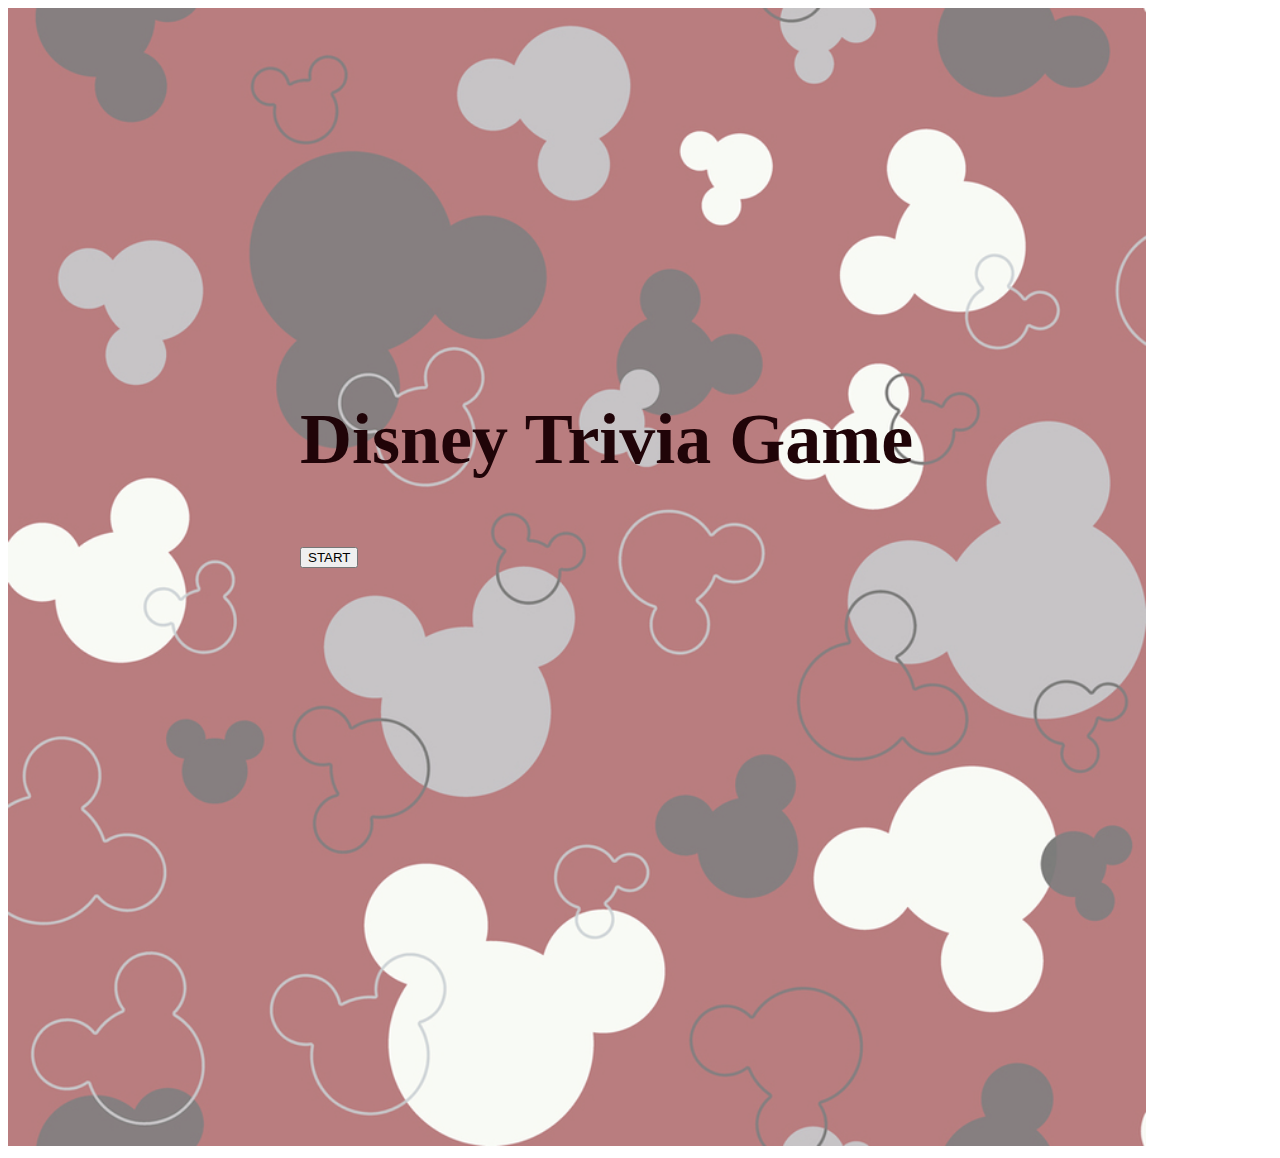
==== index.html @ 3f3a17d0 "js layout raedy waiting for css and ansers to dispay" ====
<!DOCTYPE html>
<html lang="en">
<head>
    <meta charset="UTF-8">
    <meta name="viewport" content="width=device-width, initial-scale=1.0">
    <meta http-equiv="X-UA-Compatible" content="ie=edge">
    <script type="text/javascript" src="https://ajax.googleapis.com/ajax/libs/jquery/3.4.1/jquery.min.js"></script>
    <link rel="stylesheet" type="text/css" href="assets/css/style.css">
    <link href="https://fonts.googleapis.com/css?family=Londrina+Shadow&display=swap" rel="stylesheet">
    <title>Trivia Game</title>
    
</head>
<body>
        <img src="assets/images/bg.jpg"  id="bg">
    <div id="wrapper">
           
        <h1> Disney Trivia Game</h1>
        <div id="subwrapper">
            <button id="start"> START </button>
        </div>
        <h3 id="counterNumber"> </h3>
    </div>
    
  <script type="text/javascript" src="assets/javascript/apps.js"></script>
</body>
</html>
---- assets/css/style.css ----
#bg {
    background-image: url("bg.jpg");
    height: auto;
    width: 90%;
    background-position: center;
    /* background-repeat: repeat; */
    background-size: cover;
    margin:0;
    margin-right: 0px  ;
    padding:0px;
    opacity: 0.6;
    /* z-index: -1; */
  }
  h1{
    font-family: 'Pacifico', cursive;
  }
  #wrapper{
    z-index: 100;
    position: absolute;
    color: rgb(32, 4, 8);
    font-size: 36px;
    font-weight: bold;
    font-family: Arial, Helvetica, sans-serif;
    left: 300px;
    top: 350px;
  }
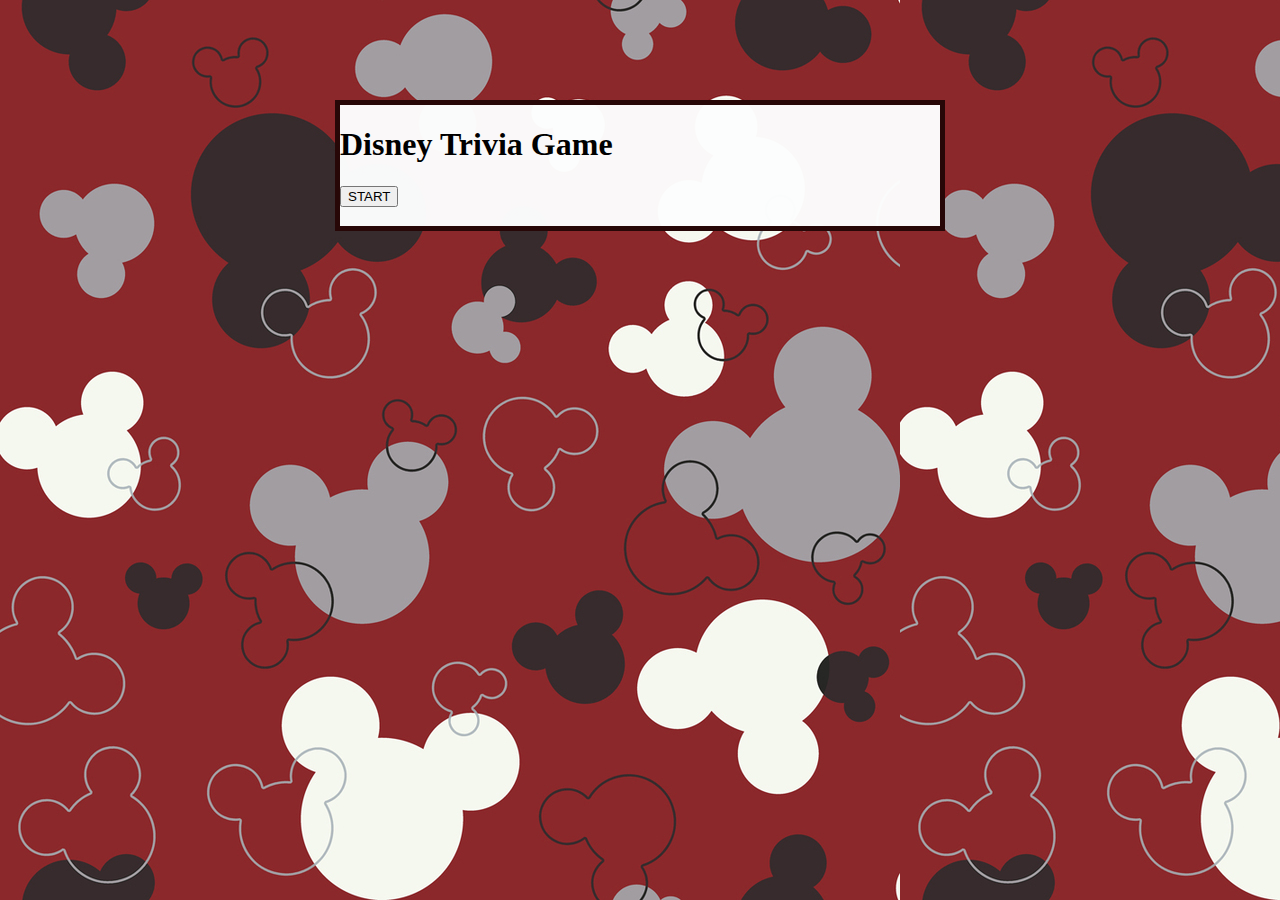
==== commit 500e6000: "all done complete can still work on css" ====
--- a/index.html
+++ b/index.html
@@ -7,12 +7,14 @@
     <script type="text/javascript" src="https://ajax.googleapis.com/ajax/libs/jquery/3.4.1/jquery.min.js"></script>
     <link rel="stylesheet" type="text/css" href="assets/css/style.css">
     <link href="https://fonts.googleapis.com/css?family=Londrina+Shadow&display=swap" rel="stylesheet">
+    <link href="https://fonts.googleapis.com/css?family=Courgette&display=swap" rel="stylesheet">
     <title>Trivia Game</title>
     
 </head>
 <body>
-        <img src="assets/images/bg.jpg"  id="bg">
-    <div id="wrapper">
+        <!-- <img src="assets/images/bg.jpg"  id="bg"> -->
+    
+        <div id="wrapper">
            
         <h1> Disney Trivia Game</h1>
         <div id="subwrapper">
--- a/assets/css/style.css
+++ b/assets/css/style.css
@@ -1,28 +1,18 @@
 
 
-#bg {
-    background-image: url("bg.jpg");
-    height: auto;
-    width: 90%;
-    background-position: center;
-    /* background-repeat: repeat; */
-    background-size: cover;
-    margin:0;
-    margin-right: 0px  ;
-    padding:0px;
-    opacity: 0.6;
-    /* z-index: -1; */
+body {
+    background-image: url("../images/bg.jpg");
   }
+
   h1{
     font-family: 'Pacifico', cursive;
   }
   #wrapper{
-    z-index: 100;
-    position: absolute;
-    color: rgb(32, 4, 8);
-    font-size: 36px;
-    font-weight: bold;
-    font-family: Arial, Helvetica, sans-serif;
-    left: 300px;
-    top: 350px;
+    background-color: rgba(252, 253, 253, 0.979);
+    width: 600px;
+    font-family: 'Courgette', cursive;
+    margin:auto;
+    margin-top: 100px;
+    border:  5px solid rgb(39, 7, 7);
+  
   }
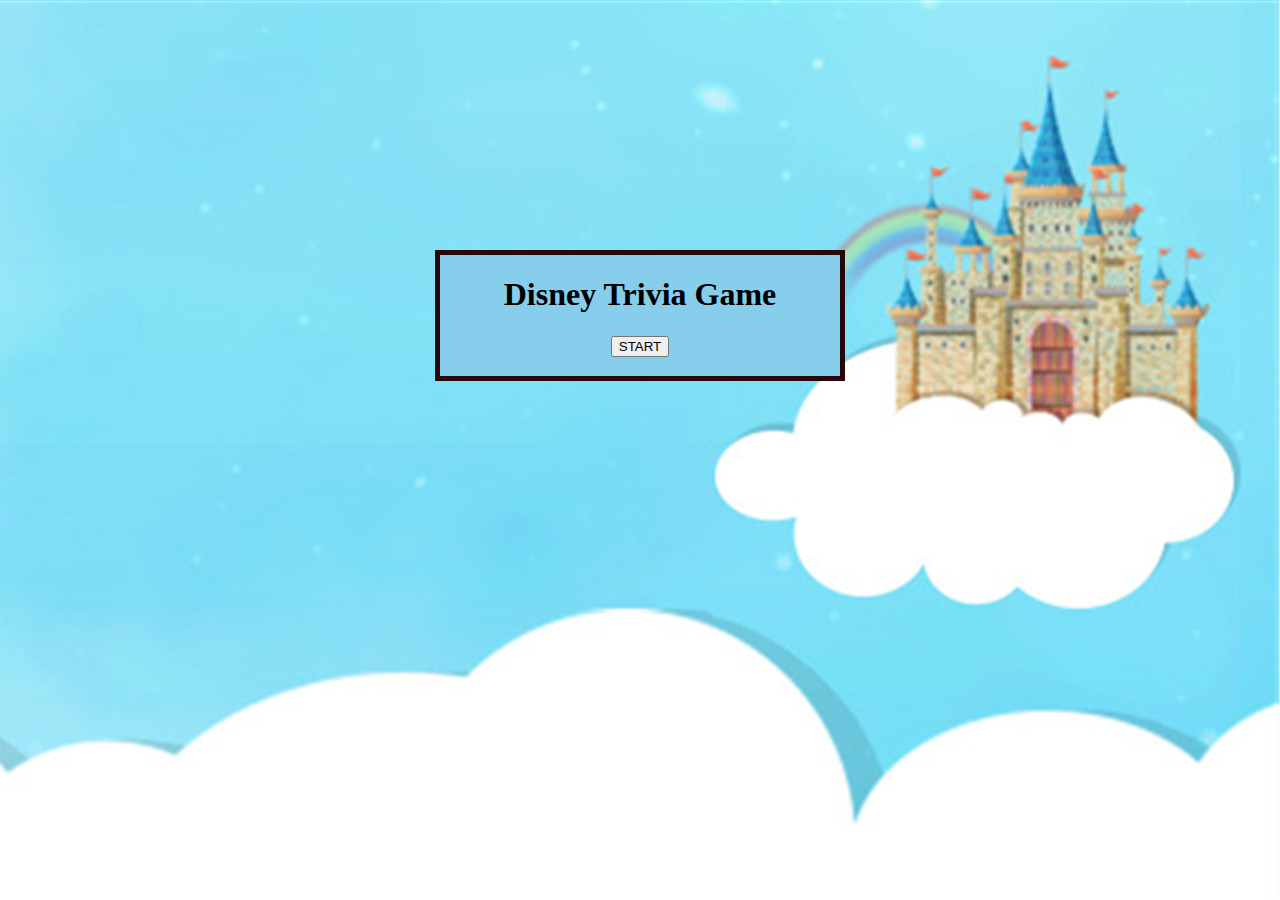
==== commit 09e830af: "bground image changed" ====
--- a/index.html
+++ b/index.html
@@ -1,5 +1,6 @@
 <!DOCTYPE html>
 <html lang="en">
+
 <head>
     <meta charset="UTF-8">
     <meta name="viewport" content="width=device-width, initial-scale=1.0">
@@ -9,20 +10,20 @@
     <link href="https://fonts.googleapis.com/css?family=Londrina+Shadow&display=swap" rel="stylesheet">
     <link href="https://fonts.googleapis.com/css?family=Courgette&display=swap" rel="stylesheet">
     <title>Trivia Game</title>
-    
+
 </head>
+
 <body>
-        <!-- <img src="assets/images/bg.jpg"  id="bg"> -->
-    
-        <div id="wrapper">
-           
+    <div id="wrapper">
+
         <h1> Disney Trivia Game</h1>
         <div id="subwrapper">
             <button id="start"> START </button>
         </div>
         <h3 id="counterNumber"> </h3>
     </div>
-    
-  <script type="text/javascript" src="assets/javascript/apps.js"></script>
+
+    <script type="text/javascript" src="assets/javascript/apps.js"></script>
 </body>
+
 </html>--- a/assets/css/style.css
+++ b/assets/css/style.css
@@ -1,18 +1,29 @@
 
 
 body {
-    background-image: url("../images/bg.jpg");
+    background-image: url("../images/bground.jpg") ;
+    background-repeat: no-repeat;
+    background-size: cover;
+    /* background-color: rgb(2, 3, 10); */
+    background-attachment: fixed;
+    background-position: bottom right;
+   backface-visibility: inherit;
+         
   }
 
   h1{
     font-family: 'Pacifico', cursive;
   }
   #wrapper{
-    background-color: rgba(252, 253, 253, 0.979);
-    width: 600px;
+    background-color: rgba(135, 204, 236, 0.979);
+   
+    width: 400px;
+    /* height: auto; */
+    /* float: left; */
     font-family: 'Courgette', cursive;
     margin:auto;
-    margin-top: 100px;
+    margin-top: 250px;
     border:  5px solid rgb(39, 7, 7);
+    text-align: center;
   
   }
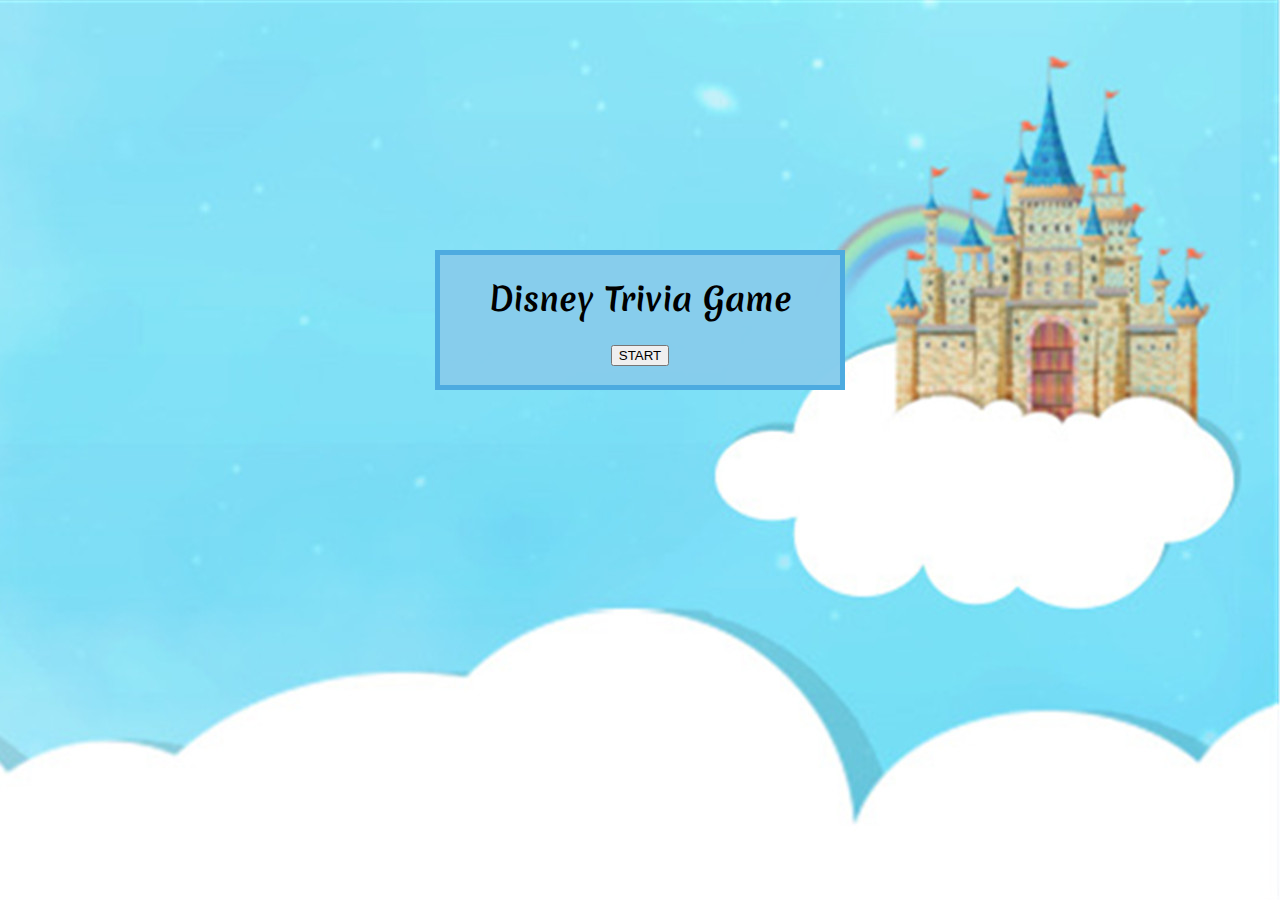
==== commit ed8ef106: "an image added in assets" ====
--- a/index.html
+++ b/index.html
@@ -8,6 +8,7 @@
     <script type="text/javascript" src="https://ajax.googleapis.com/ajax/libs/jquery/3.4.1/jquery.min.js"></script>
     <link rel="stylesheet" type="text/css" href="assets/css/style.css">
     <link href="https://fonts.googleapis.com/css?family=Londrina+Shadow&display=swap" rel="stylesheet">
+    <link href="https://fonts.googleapis.com/css?family=Merienda&display=swap" rel="stylesheet">
     <link href="https://fonts.googleapis.com/css?family=Courgette&display=swap" rel="stylesheet">
     <title>Trivia Game</title>
 
--- a/assets/css/style.css
+++ b/assets/css/style.css
@@ -12,7 +12,7 @@
   }
 
   h1{
-    font-family: 'Pacifico', cursive;
+    font-family: 'Merienda', cursive;
   }
   #wrapper{
     background-color: rgba(135, 204, 236, 0.979);
@@ -23,7 +23,7 @@
     font-family: 'Courgette', cursive;
     margin:auto;
     margin-top: 250px;
-    border:  5px solid rgb(39, 7, 7);
+    border:  5px solid rgb(77, 171, 224);
     text-align: center;
   
   }
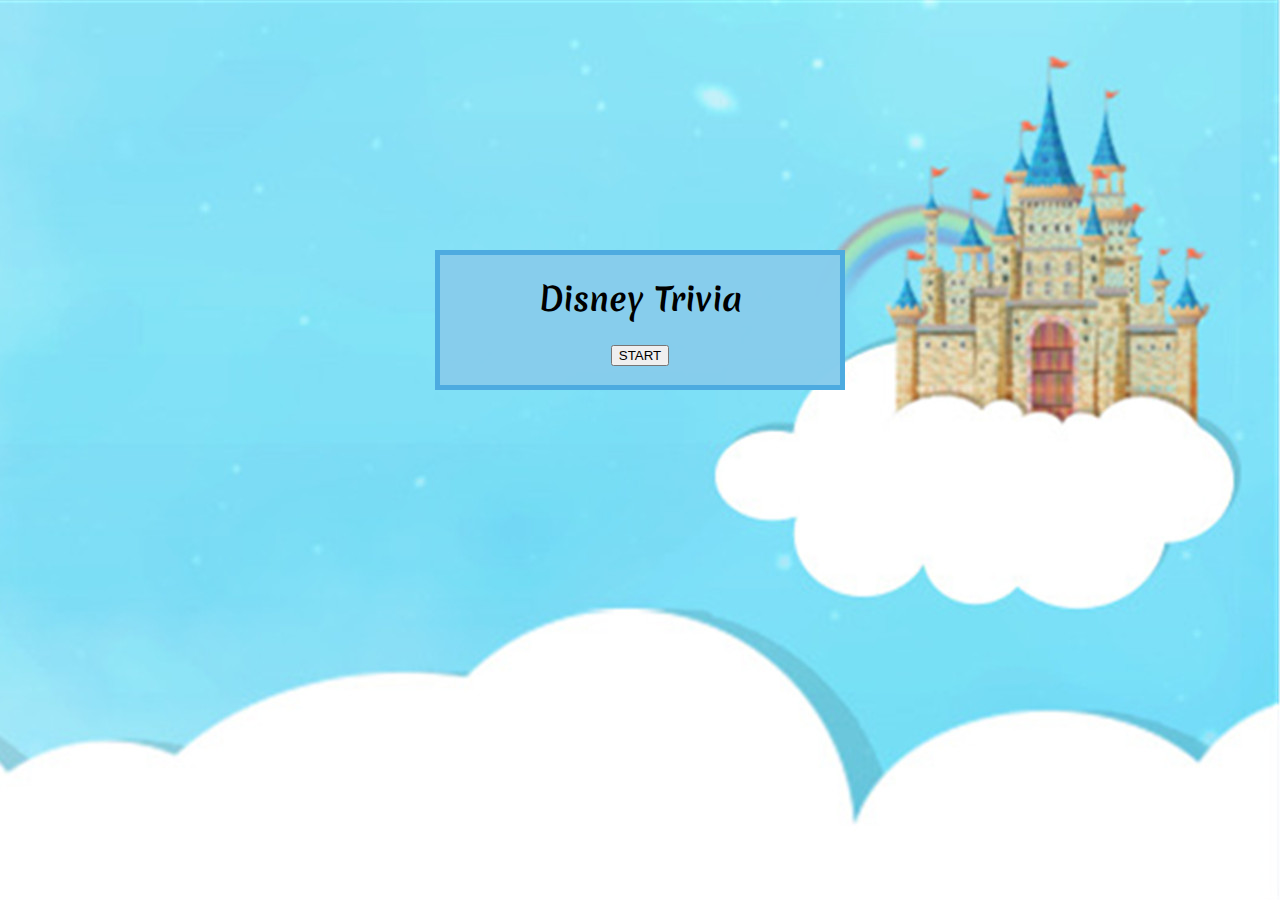
==== commit 20da27f1: "h1 edited" ====
--- a/index.html
+++ b/index.html
@@ -17,7 +17,7 @@
 <body>
     <div id="wrapper">
 
-        <h1> Disney Trivia Game</h1>
+        <h1> Disney Trivia </h1>
         <div id="subwrapper">
             <button id="start"> START </button>
         </div>
